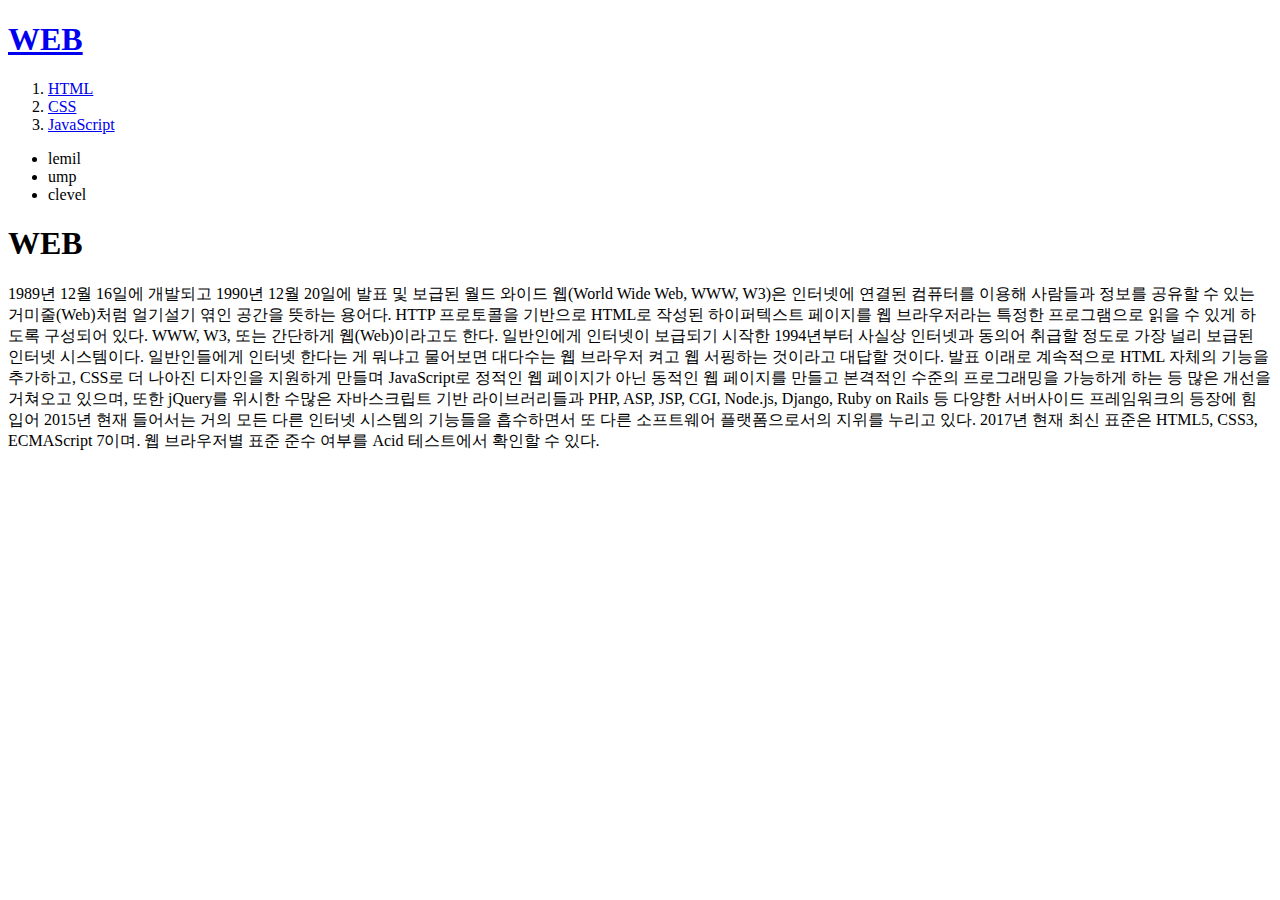
==== index.html @ e44efb24 "first version" ====
<!doctype html>
<html>
<head>
  <title>WEB1 - Welcome </title>
  <meta charset="utf-8">
</head>
<body>
  <h1><a href="index.html">WEB</a></h1>
  <ol>
    <li><a href="1.html">HTML</a></li>
    <li><a href="2.html">CSS</a></li>
    <li><a href="3.html">JavaScript</a></li>
  </ol>
  <ul>
    <li>lemil</li>
    <li>ump</li>
    <li>clevel</li>
  </ul>
  <h1>WEB</h1>
  <p>1989년 12월 16일에 개발되고 1990년 12월 20일에 발표 및 보급된 월드 와이드 웹(World Wide Web, WWW, W3)은 인터넷에 연결된 컴퓨터를 이용해 사람들과 정보를 공유할 수 있는 거미줄(Web)처럼 얼기설기 엮인 공간을 뜻하는 용어다. HTTP 프로토콜을 기반으로 HTML로 작성된 하이퍼텍스트 페이지를 웹 브라우저라는 특정한 프로그램으로 읽을 수 있게 하도록 구성되어 있다. WWW, W3, 또는 간단하게 웹(Web)이라고도 한다. 일반인에게 인터넷이 보급되기 시작한 1994년부터 사실상 인터넷과 동의어 취급할 정도로 가장 널리 보급된 인터넷 시스템이다. 일반인들에게 인터넷 한다는 게 뭐냐고 물어보면 대다수는 웹 브라우저 켜고 웹 서핑하는 것이라고 대답할 것이다.

  발표 이래로 계속적으로 HTML 자체의 기능을 추가하고, CSS로 더 나아진 디자인을 지원하게 만들며 JavaScript로 정적인 웹 페이지가 아닌 동적인 웹 페이지를 만들고 본격적인 수준의 프로그래밍을 가능하게 하는 등 많은 개선을 거쳐오고 있으며, 또한 jQuery를 위시한 수많은 자바스크립트 기반 라이브러리들과 PHP, ASP, JSP, CGI, Node.js, Django, Ruby on Rails 등 다양한 서버사이드 프레임워크의 등장에 힘입어 2015년 현재 들어서는 거의 모든 다른 인터넷 시스템의 기능들을 흡수하면서 또 다른 소프트웨어 플랫폼으로서의 지위를 누리고 있다. 2017년 현재 최신 표준은 HTML5, CSS3, ECMAScript 7이며. 웹 브라우저별 표준 준수 여부를 Acid 테스트에서 확인할 수 있다.</p>
</body>
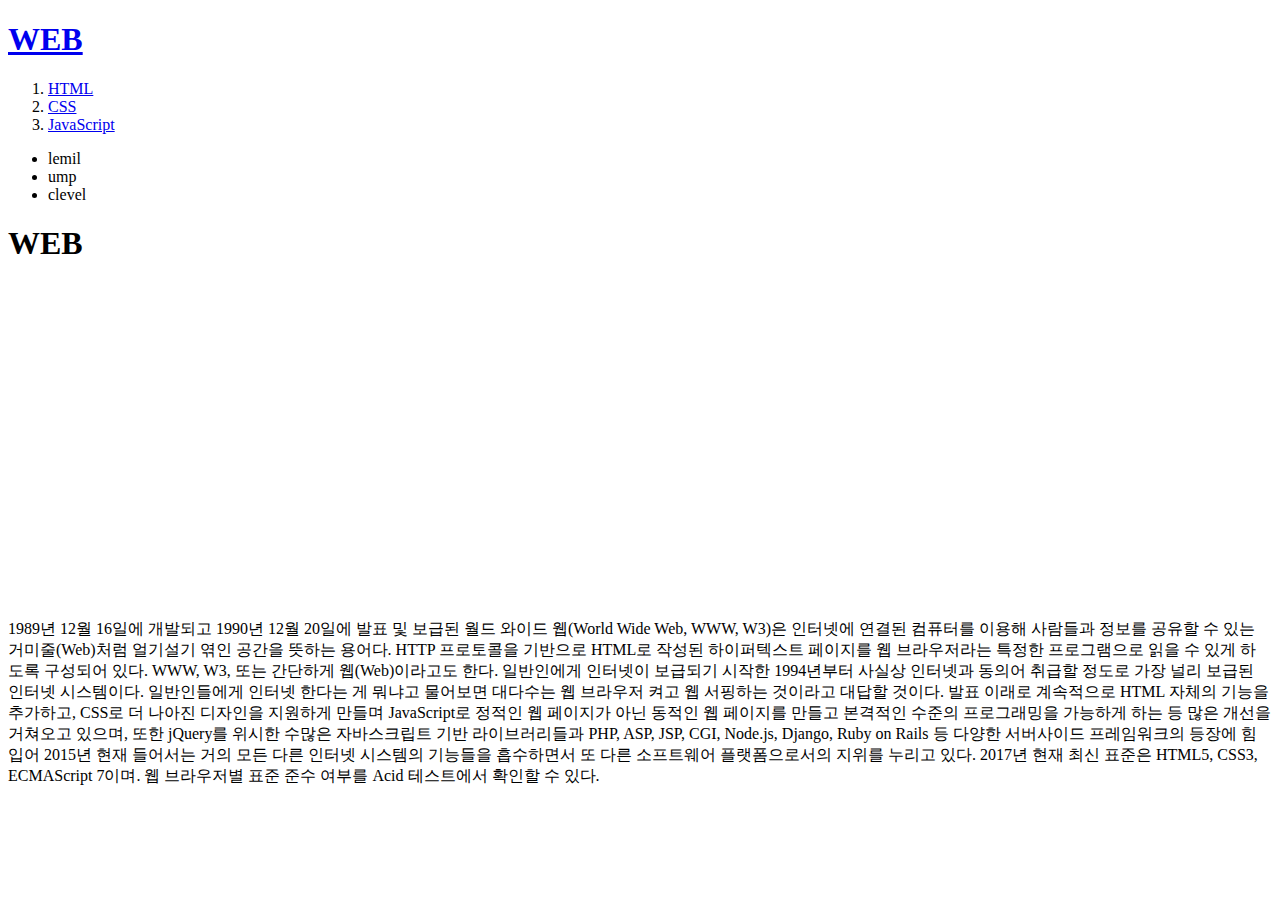
==== commit 1419cf83: "Add files via upload" ====
--- a/index.html
+++ b/index.html
@@ -1,8 +1,18 @@
-<!doctype html>
+﻿<!doctype html>
 <html>
 <head>
   <title>WEB1 - Welcome </title>
   <meta charset="utf-8">
+<!-- Global site tag (gtag.js) - Google Analytics -->
+<script async src="https://www.googletagmanager.com/gtag/js?id=UA-173459360-1"></script>
+<script>
+  window.dataLayer = window.dataLayer || [];
+  function gtag(){dataLayer.push(arguments);}
+  gtag('js', new Date());
+
+  gtag('config', 'UA-173459360-1');
+</script>
+
 </head>
 <body>
   <h1><a href="index.html">WEB</a></h1>
@@ -17,7 +27,30 @@
     <li>clevel</li>
   </ul>
   <h1>WEB</h1>
+  <p><iframe width="560" height="315" src="https://www.youtube.com/embed/7T7r_oSp0SE" frameborder="0" allow="accelerometer; autoplay; encrypted-media; gyroscope; picture-in-picture" allowfullscreen></iframe>
+  </p>
   <p>1989년 12월 16일에 개발되고 1990년 12월 20일에 발표 및 보급된 월드 와이드 웹(World Wide Web, WWW, W3)은 인터넷에 연결된 컴퓨터를 이용해 사람들과 정보를 공유할 수 있는 거미줄(Web)처럼 얼기설기 엮인 공간을 뜻하는 용어다. HTTP 프로토콜을 기반으로 HTML로 작성된 하이퍼텍스트 페이지를 웹 브라우저라는 특정한 프로그램으로 읽을 수 있게 하도록 구성되어 있다. WWW, W3, 또는 간단하게 웹(Web)이라고도 한다. 일반인에게 인터넷이 보급되기 시작한 1994년부터 사실상 인터넷과 동의어 취급할 정도로 가장 널리 보급된 인터넷 시스템이다. 일반인들에게 인터넷 한다는 게 뭐냐고 물어보면 대다수는 웹 브라우저 켜고 웹 서핑하는 것이라고 대답할 것이다.
 
   발표 이래로 계속적으로 HTML 자체의 기능을 추가하고, CSS로 더 나아진 디자인을 지원하게 만들며 JavaScript로 정적인 웹 페이지가 아닌 동적인 웹 페이지를 만들고 본격적인 수준의 프로그래밍을 가능하게 하는 등 많은 개선을 거쳐오고 있으며, 또한 jQuery를 위시한 수많은 자바스크립트 기반 라이브러리들과 PHP, ASP, JSP, CGI, Node.js, Django, Ruby on Rails 등 다양한 서버사이드 프레임워크의 등장에 힘입어 2015년 현재 들어서는 거의 모든 다른 인터넷 시스템의 기능들을 흡수하면서 또 다른 소프트웨어 플랫폼으로서의 지위를 누리고 있다. 2017년 현재 최신 표준은 HTML5, CSS3, ECMAScript 7이며. 웹 브라우저별 표준 준수 여부를 Acid 테스트에서 확인할 수 있다.</p>
+  <p><div id="disqus_thread"></div>
+<script>
+
+/**
+*  RECOMMENDED CONFIGURATION VARIABLES: EDIT AND UNCOMMENT THE SECTION BELOW TO INSERT DYNAMIC VALUES FROM YOUR PLATFORM OR CMS.
+*  LEARN WHY DEFINING THESE VARIABLES IS IMPORTANT: https://disqus.com/admin/universalcode/#configuration-variables*/
+/*
+var disqus_config = function () {
+this.page.url = PAGE_URL;  // Replace PAGE_URL with your page's canonical URL variable
+this.page.identifier = PAGE_IDENTIFIER; // Replace PAGE_IDENTIFIER with your page's unique identifier variable
+};
+*/
+(function() { // DON'T EDIT BELOW THIS LINE
+var d = document, s = d.createElement('script');
+s.src = 'https://web1-qlej9dcieh.disqus.com/embed.js';
+s.setAttribute('data-timestamp', +new Date());
+(d.head || d.body).appendChild(s);
+})();
+</script>
+<noscript>Please enable JavaScript to view the <a href="https://disqus.com/?ref_noscript">comments powered by Disqus.</a></noscript>
+</p>
 </body>
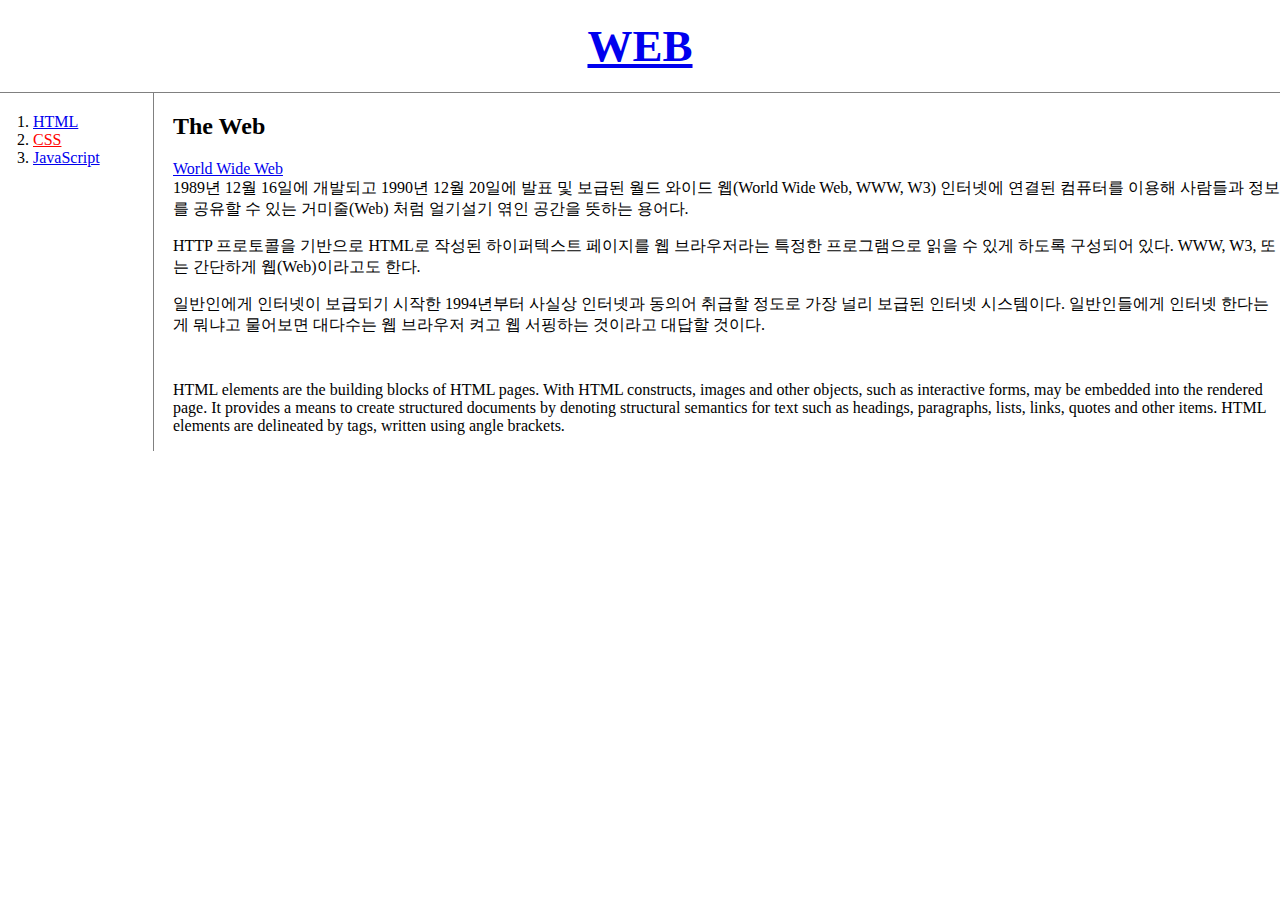
==== commit 1a018293: "Add files via upload" ====
--- a/index.html
+++ b/index.html
@@ -1,9 +1,9 @@
-﻿<!doctype html>
+<!doctype html>
 <html>
 <head>
-  <title>WEB1 - Welcome </title>
+  <title>WEB1 - WEB</title>
   <meta charset="utf-8">
-<!-- Global site tag (gtag.js) - Google Analytics -->
+  <!-- Global site tag (gtag.js) - Google Analytics -->
 <script async src="https://www.googletagmanager.com/gtag/js?id=UA-173459360-1"></script>
 <script>
   window.dataLayer = window.dataLayer || [];
@@ -12,27 +12,38 @@
 
   gtag('config', 'UA-173459360-1');
 </script>
-
+  <!-- lineup -->
+  <link rel="stylesheet" href="style.css">
 </head>
 <body>
   <h1><a href="index.html">WEB</a></h1>
+  <div id="grid">
   <ol>
     <li><a href="1.html">HTML</a></li>
-    <li><a href="2.html">CSS</a></li>
-    <li><a href="3.html">JavaScript</a></li>
+    <li><a href="1.html" id="action">CSS</a></li>
+    <li><a href="1.html">JavaScript</a></li>
   </ol>
-  <ul>
-    <li>lemil</li>
-    <li>ump</li>
-    <li>clevel</li>
-  </ul>
-  <h1>WEB</h1>
-  <p><iframe width="560" height="315" src="https://www.youtube.com/embed/7T7r_oSp0SE" frameborder="0" allow="accelerometer; autoplay; encrypted-media; gyroscope; picture-in-picture" allowfullscreen></iframe>
+<div id="article">
+  <h2>The Web</h2>
+  <p><a href="https://ko.wikipedia.org/wiki/%EC%9B%B9_%ED%8E%98%EC%9D%B4%EC%A7%80" target="_blank" title="html5 speicification">
+    World Wide Web</a><br>1989년 12월 16일에 개발되고
+    1990년 12월 20일에 발표 및 보급된 월드 와이드 웹(World Wide Web, WWW, W3)
+    인터넷에 연결된 컴퓨터를 이용해 사람들과 정보를 공유할 수 있는 거미줄(Web)
+    처럼 얼기설기 엮인 공간을 뜻하는 용어다.</p>
+    <p>
+    HTTP 프로토콜을 기반으로 HTML로 작성된 하이퍼텍스트 페이지를
+    웹 브라우저라는 특정한 프로그램으로 읽을 수 있게
+     하도록 구성되어 있다. WWW, W3, 또는 간단하게 웹(Web)이라고도 한다.
+   </p>
+   <p>
+     일반인에게 인터넷이 보급되기 시작한 1994년부터
+     사실상 인터넷과 동의어 취급할 정도로 가장 널리 보급된 인터넷 시스템이다.
+      일반인들에게 인터넷 한다는 게 뭐냐고 물어보면 대다수는 웹 브라우저 켜고
+       웹 서핑하는 것이라고 대답할 것이다.
+  </p><p style="margin-top:45px;">HTML elements are the building blocks of HTML pages. With HTML constructs, images and other objects, such as interactive forms, may be embedded into the rendered page. It provides a means to create structured documents by denoting structural semantics for text such as headings, paragraphs, lists, links, quotes and other items. HTML elements are delineated by tags, written using angle brackets.
   </p>
-  <p>1989년 12월 16일에 개발되고 1990년 12월 20일에 발표 및 보급된 월드 와이드 웹(World Wide Web, WWW, W3)은 인터넷에 연결된 컴퓨터를 이용해 사람들과 정보를 공유할 수 있는 거미줄(Web)처럼 얼기설기 엮인 공간을 뜻하는 용어다. HTTP 프로토콜을 기반으로 HTML로 작성된 하이퍼텍스트 페이지를 웹 브라우저라는 특정한 프로그램으로 읽을 수 있게 하도록 구성되어 있다. WWW, W3, 또는 간단하게 웹(Web)이라고도 한다. 일반인에게 인터넷이 보급되기 시작한 1994년부터 사실상 인터넷과 동의어 취급할 정도로 가장 널리 보급된 인터넷 시스템이다. 일반인들에게 인터넷 한다는 게 뭐냐고 물어보면 대다수는 웹 브라우저 켜고 웹 서핑하는 것이라고 대답할 것이다.
-
-  발표 이래로 계속적으로 HTML 자체의 기능을 추가하고, CSS로 더 나아진 디자인을 지원하게 만들며 JavaScript로 정적인 웹 페이지가 아닌 동적인 웹 페이지를 만들고 본격적인 수준의 프로그래밍을 가능하게 하는 등 많은 개선을 거쳐오고 있으며, 또한 jQuery를 위시한 수많은 자바스크립트 기반 라이브러리들과 PHP, ASP, JSP, CGI, Node.js, Django, Ruby on Rails 등 다양한 서버사이드 프레임워크의 등장에 힘입어 2015년 현재 들어서는 거의 모든 다른 인터넷 시스템의 기능들을 흡수하면서 또 다른 소프트웨어 플랫폼으로서의 지위를 누리고 있다. 2017년 현재 최신 표준은 HTML5, CSS3, ECMAScript 7이며. 웹 브라우저별 표준 준수 여부를 Acid 테스트에서 확인할 수 있다.</p>
-  <p><div id="disqus_thread"></div>
+  <!-- line up-->
+  <div id="disqus_thread"></div>
 <script>
 
 /**
@@ -53,4 +64,20 @@
 </script>
 <noscript>Please enable JavaScript to view the <a href="https://disqus.com/?ref_noscript">comments powered by Disqus.</a></noscript>
 </p>
+<!--Start of Tawk.to Script-->
+<script type="text/javascript">
+var Tawk_API=Tawk_API||{}, Tawk_LoadStart=new Date();
+(function(){
+var s1=document.createElement("script"),s0=document.getElementsByTagName("script")[0];
+s1.async=true;
+s1.src='https://embed.tawk.to/5f1ab9e47258dc118beed954/default';
+s1.charset='UTF-8';
+s1.setAttribute('crossorigin','*');
+s0.parentNode.insertBefore(s1,s0);
+})();
+</script>
+<!--End of Tawk.to Script-->
+</div>
+</div>
 </body>
+</html>
--- a/style.css
+++ b/style.css
@@ -0,0 +1,48 @@
+<style>
+    a{
+      color:Crimson;
+      text-decoration: none;
+    }
+    #action{
+      color:red;
+    }
+    h1{
+      font-size: 45px;
+      text-align: center;
+      border-bottom: 1px solid gray;
+      margin: 0;
+      padding: 20px;
+    }
+    ol{
+      border-right: 1px gray solid;
+      width: 100px;
+      margin: 0;
+      padding: 20px;
+    }
+    body{
+      margin:0;
+    }
+
+    #grid{
+      display:grid;
+      grid-template-columns: 150px 1fr;
+    }
+    #grid ol{
+      padding-left: 33px;
+    }
+    #grid #article{
+      padding-left:23px;
+    }
+  @media(max-width:800px){
+    #grid{
+        display:block;
+        }
+        ol{
+          border-right: none;
+          }
+          h1{
+          border-bottom: none;
+          }
+
+    }
+  </style>
